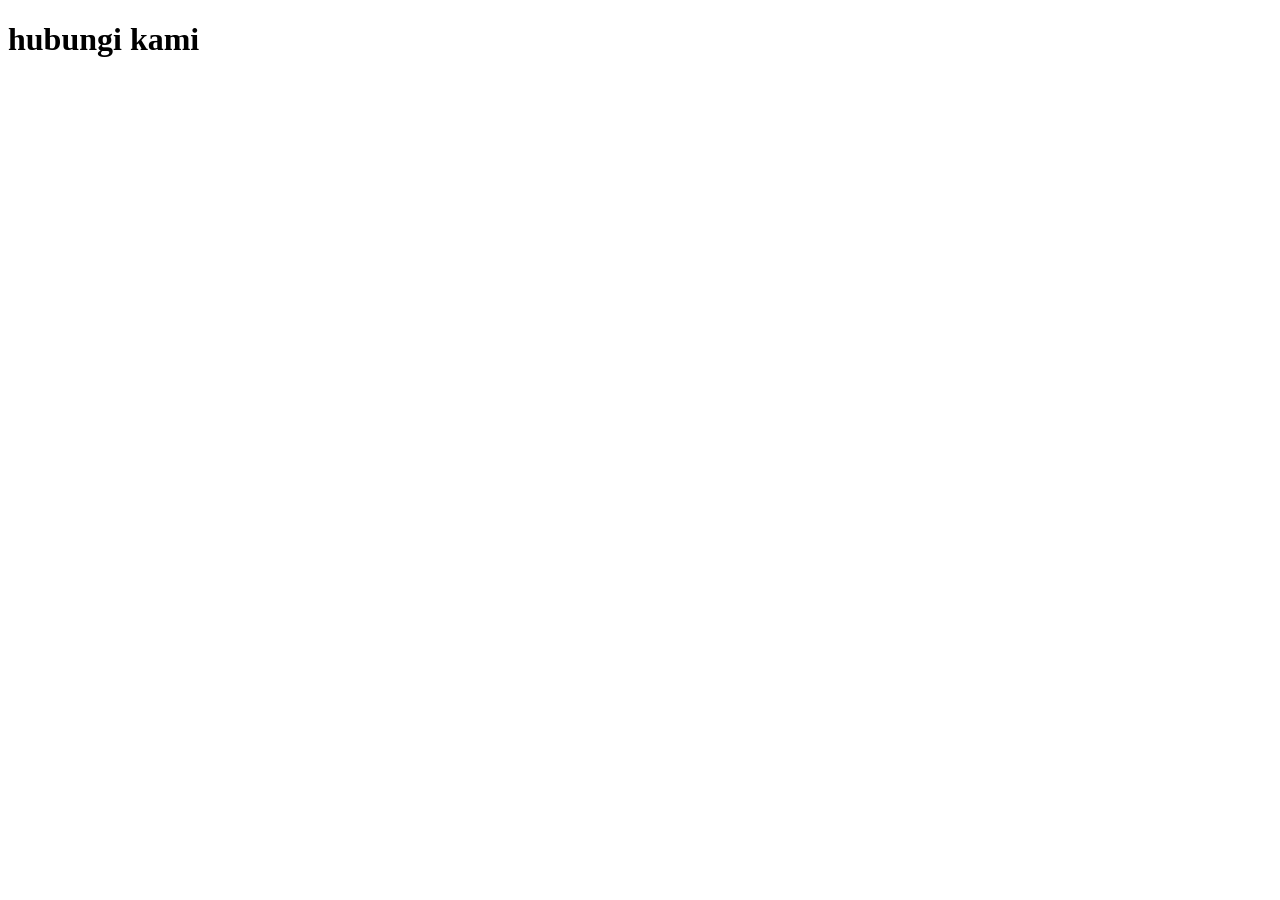
==== hubungi.html @ 0d50082b "menambahkan banner dan hubungi" ====
<!DOCTYPE html>
<html lang="en">
<head>
    <meta charset="UTF-8">
    <meta name="viewport" content="width=device-width, initial-scale=1.0">
    <title>hubungi</title>
</head>
<body>
    <h1>hubungi kami</h1>
</body>
</html>
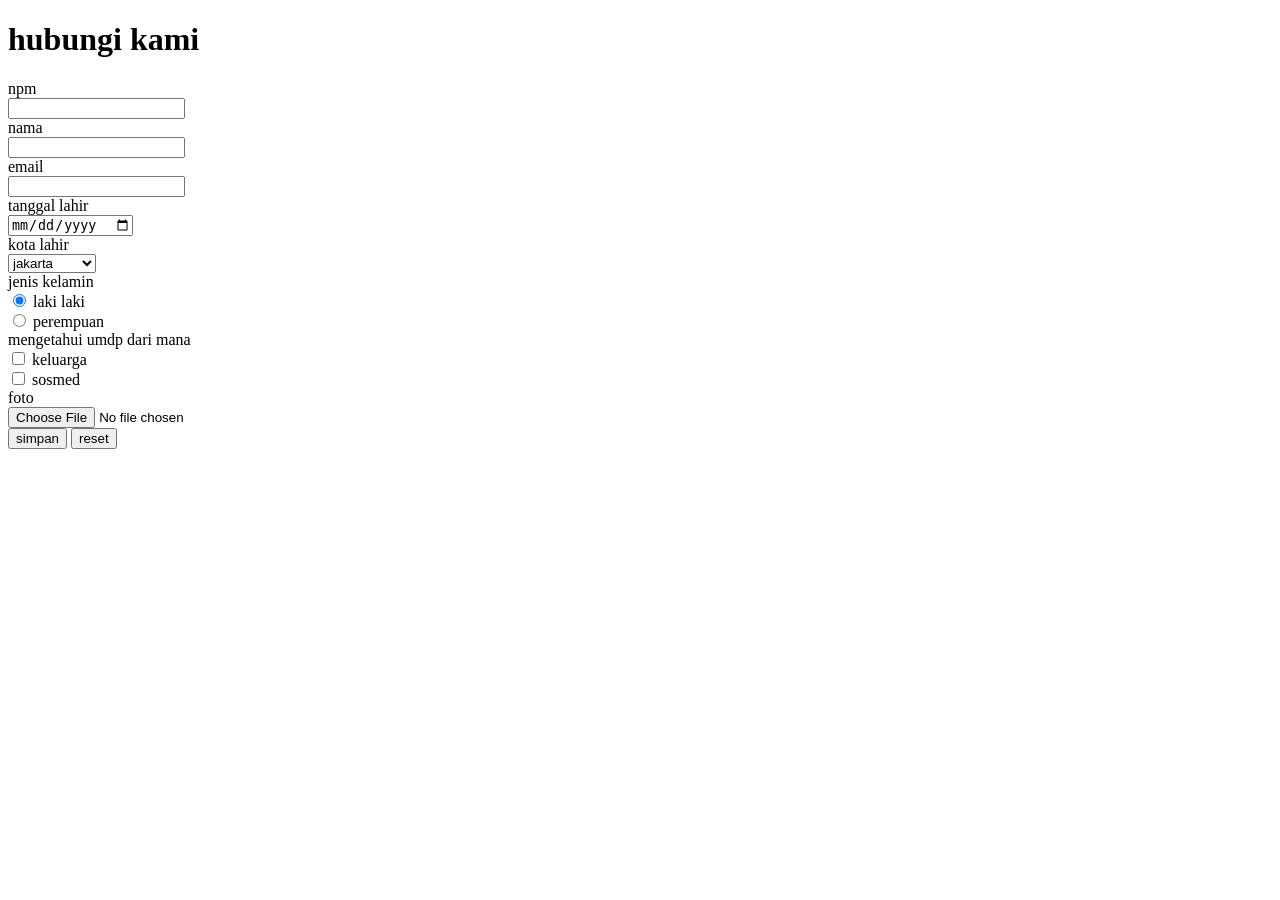
==== commit c7b488cf: "tambah table dan form" ====
--- a/hubungi.html
+++ b/hubungi.html
@@ -7,5 +7,35 @@
 </head>
 <body>
     <h1>hubungi kami</h1>
+    <!-- form -->
+     <form action="sbmit.html" method="post"></form>
+         npm <br>
+         <input type="text" name="npm" id="npm"> <br>
+         nama <br>
+         <input type="text" name="nama" id="nama"> <br>
+         email <br>
+         <input type="email" name="email" id="email"> <br>
+         tanggal lahir <br>
+         <input type="date" name="tglahir" id="tglahir"> <br>
+         kota lahir <br>
+         <select name="kotalahir" id="kotalahir">
+             <option value="jkt">jakarta</option>
+             <option value="plb">palembang</option>
+             <option value="btm">batam</option>
+        </select> <br>
+        jenis kelamin <br>
+        <input type="radio" name="radio" id="jk" value="L" checked>
+        laki laki <br>
+        <input type="radio" name="radio" id="jk" value="P">
+        perempuan <br>
+        mengetahui umdp dari mana <br>
+        <input type="checkbox" name="cb1" id="cb1" value="K">
+        keluarga <br>
+        <input type="checkbox" name="cb2" id="cb1" value="S">
+        sosmed <br>
+        foto <br>
+        <input type="file" name="foto" id=""> <br>
+        <button type="submit">simpan</button>
+        <button type="reset">reset</button>
 </body>
 </html>
